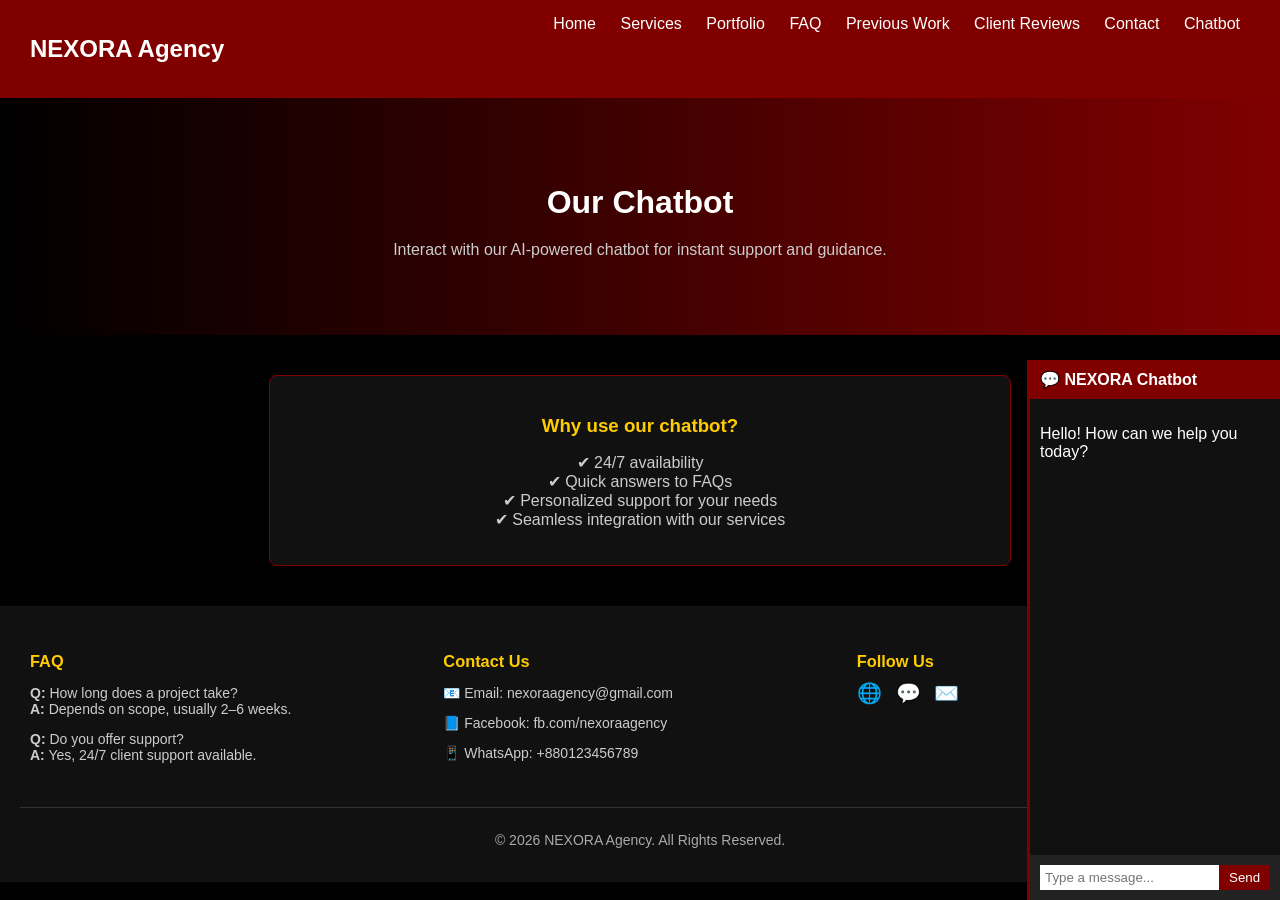
==== frontend/chatbot.html @ 50deb8a3 "feat: connect backend and frontend to MongoDB" ====
<!DOCTYPE html>
<html lang="en">
<head>
  <meta charset="UTF-8">
  <title>NEXORA Agency | Chatbot</title>
  <style>
    body{margin:0;font-family:Arial;background:#000;color:#fff;}
    header{background:#800000;padding:15px 30px;}
    .logo{display:inline-block;font-size:24px;font-weight:bold;color:#fff;}
    nav ul{list-style:none;float:right;margin:0;padding:0;}
    nav ul li{display:inline-block;margin:0 10px;}
    nav ul li a{color:#fff;text-decoration:none;transition:all 0.3s ease;}
    nav ul li a:hover{color:#ffcc00;border-bottom:2px solid #ffcc00;}
    .hero{text-align:center;padding:60px 20px;background:linear-gradient(to right,#000,#800000);}
    .hero h2{font-size:32px;margin-bottom:20px;}
    .hero p{color:#ccc;font-size:16px;}
    .chat-info{max-width:700px;margin:40px auto;padding:20px;background:#111;border:1px solid #800000;border-radius:8px;text-align:center;}
    .chat-info h3{color:#ffcc00;margin-bottom:15px;}
    .chat-info p{color:#ccc;}
    footer{background:#111;text-align:center;padding:20px;font-size:14px;color:#fff;margin-top:auto;}
    .footer-container{display:flex;flex-wrap:wrap;justify-content:space-around;text-align:left;}
    .footer-section{flex:1;min-width:250px;margin:10px;}
    .footer-section h3{color:#ffcc00;margin-bottom:10px;}
    .footer-section p,.footer-section a{color:#ccc;text-decoration:none;transition:color 0.3s ease;}
    .footer-section a:hover{color:#ffcc00;}
    .social-icons a{font-size:20px;margin-right:10px;transition:transform 0.3s ease,color 0.3s ease;}
    .social-icons a:hover{color:#ffcc00;transform:scale(1.2);}
    .footer-bottom{text-align:center;margin-top:20px;border-top:1px solid #333;padding-top:10px;font-size:14px;color:#aaa;}
    .chatbot{position:fixed;right:0;bottom:0;width:250px;height:60%;background:#111;border-left:3px solid #800000;display:flex;flex-direction:column;}
    .chat-header{background:#800000;padding:10px;font-weight:bold;}
    .chat-body{flex:1;padding:10px;overflow-y:auto;}
    .chat-footer{padding:10px;background:#222;display:flex;}
    .chat-footer input{flex:1;padding:5px;border:none;}
    .chat-footer button{background:#800000;color:#fff;border:none;padding:5px 10px;}
  </style>
</head>
<body>
  <header>
    <nav>
      <h1 class="logo">NEXORA Agency</h1>
      <ul>
        <li><a href="index.html">Home</a></li>
        <li><a href="services.html">Services</a></li>
        <li><a href="portfolio.html">Portfolio</a></li>
        <li><a href="faq.html">FAQ</a></li>
        <li><a href="previous.html">Previous Work</a></li>
        <li><a href="reviews.html">Client Reviews</a></li>
        <li><a href="contact.html">Contact</a></li>
        <li><a href="chatbot.html">Chatbot</a></li>
      </ul>
    </nav>
  </header>

  <section class="hero">
    <h2>Our Chatbot</h2>
    <p>Interact with our AI‑powered chatbot for instant support and guidance.</p>
  </section>

  <div class="chat-info">
    <h3>Why use our chatbot?</h3>
    <p>✔ 24/7 availability<br>
       ✔ Quick answers to FAQs<br>
       ✔ Personalized support for your needs<br>
       ✔ Seamless integration with our services</p>
  </div>

  <!-- Footer same as services.html -->
  <footer>
    <div class="footer-container">
      <div class="footer-section faq">
        <h3>FAQ</h3>
        <p><strong>Q:</strong> How long does a project take?<br><strong>A:</strong> Depends on scope, usually 2–6 weeks.</p>
        <p><strong>Q:</strong> Do you offer support?<br><strong>A:</strong> Yes, 24/7 client support available.</p>
      </div>
      <div class="footer-section contact">
        <h3>Contact Us</h3>
        <p>📧 Email: <a href="mailto:nexoraagency@gmail.com">nexoraagency@gmail.com</a></p>
        <p>📘 Facebook: <a href="https://fb.com/nexoraagency" target="_blank">fb.com/nexoraagency</a></p>
        <p>📱 WhatsApp: <a href="https://wa.me/880123456789" target="_blank">+880123456789</a></p>
      </div>
      <div class="footer-section social">
        <h3>Follow Us</h3>
        <div class="social-icons">
          <a href="https://fb.com/nexoraagency" target="_blank">🌐</a>
          <a href="https://wa.me/880123456789" target="_blank">💬</a>
          <a href="mailto:nexoraagency@gmail.com">✉️</a>
        </div>
      </div>
    </div>
    <div class="footer-bottom"><p>© 2026 NEXORA Agency. All Rights Reserved.</p></div>
  </footer>

  <!-- Chatbot dock -->
  <div id="chatbotBox" class="chatbot">
    <div class="chat-header">💬 NEXORA Chatbot</div>
    <div class="chat-body"><p>Hello! How can we help you today?</p></div>
    <div class="chat-footer"><input type="text" placeholder="Type a message..."><button>Send</button></div>
  </div>

  <script>
    document.addEventListener("DOMContentLoaded", () => {
      const input=document.querySelector(".chat-footer input");
      const button=document.querySelector(".chat-footer button");
      const chatBody=document.querySelector(".chat-body");
      button.addEventListener("click",()=>{
        if(input.value.trim()!==""){
          const userMsg=document.createElement("p");
          userMsg.textContent="You: "+input.value;
          chatBody.appendChild(userMsg);
          input.value="";
          const botMsg=document.createElement("p");
          botMsg.textContent="Bot: Thanks for reaching out!";
          chatBody.appendChild(botMsg);
        }
      });
    });
  </script>
</body>
</html>
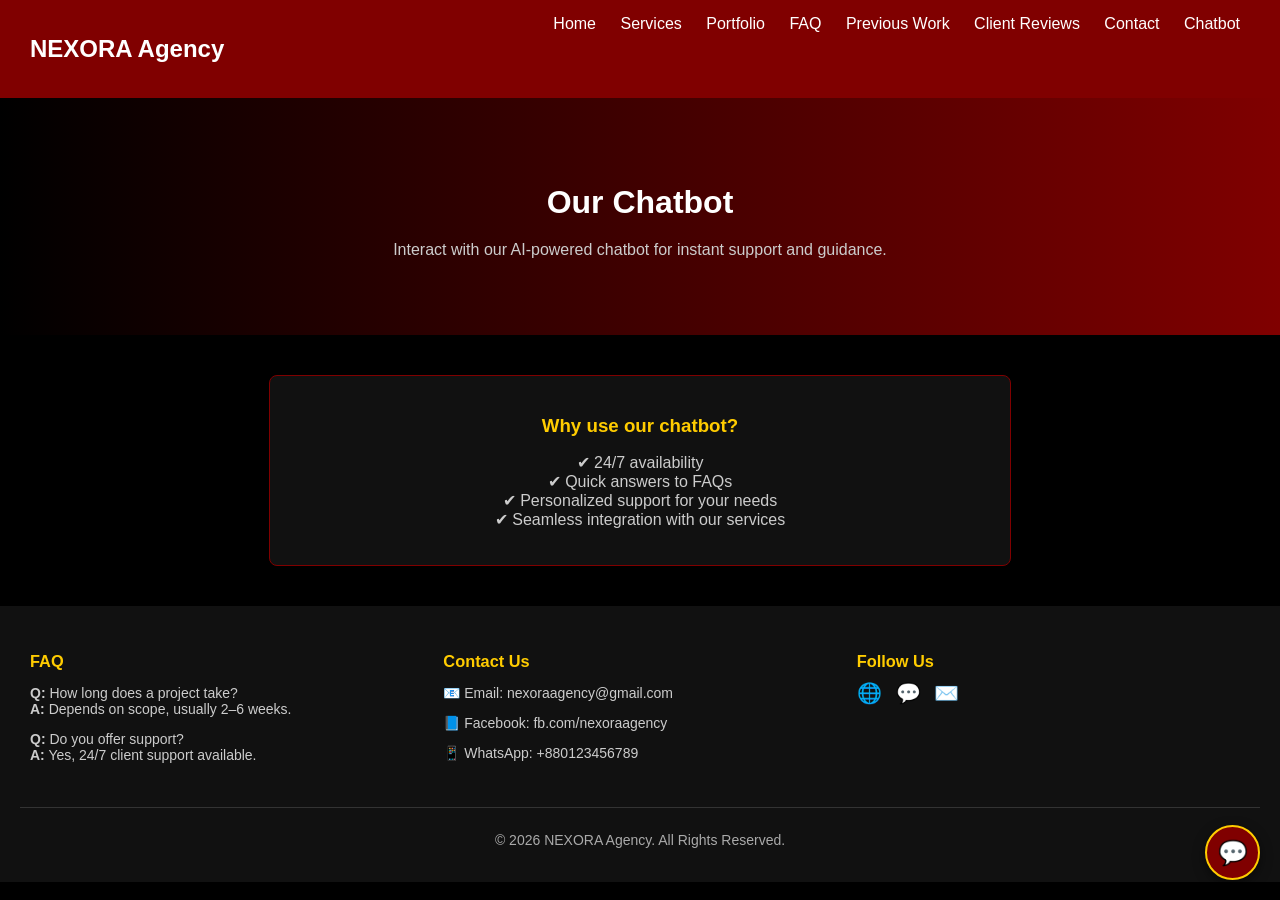
==== commit 4ee6deb2: "feat: make chatbot a floating widget with toggle interaction" ====
--- a/frontend/chatbot.html
+++ b/frontend/chatbot.html
@@ -26,12 +26,6 @@
     .social-icons a{font-size:20px;margin-right:10px;transition:transform 0.3s ease,color 0.3s ease;}
     .social-icons a:hover{color:#ffcc00;transform:scale(1.2);}
     .footer-bottom{text-align:center;margin-top:20px;border-top:1px solid #333;padding-top:10px;font-size:14px;color:#aaa;}
-    .chatbot{position:fixed;right:0;bottom:0;width:250px;height:60%;background:#111;border-left:3px solid #800000;display:flex;flex-direction:column;}
-    .chat-header{background:#800000;padding:10px;font-weight:bold;}
-    .chat-body{flex:1;padding:10px;overflow-y:auto;}
-    .chat-footer{padding:10px;background:#222;display:flex;}
-    .chat-footer input{flex:1;padding:5px;border:none;}
-    .chat-footer button{background:#800000;color:#fff;border:none;padding:5px 10px;}
   </style>
 </head>
 <body>
@@ -97,23 +91,6 @@
     <div class="chat-footer"><input type="text" placeholder="Type a message..."><button>Send</button></div>
   </div>
 
-  <script>
-    document.addEventListener("DOMContentLoaded", () => {
-      const input=document.querySelector(".chat-footer input");
-      const button=document.querySelector(".chat-footer button");
-      const chatBody=document.querySelector(".chat-body");
-      button.addEventListener("click",()=>{
-        if(input.value.trim()!==""){
-          const userMsg=document.createElement("p");
-          userMsg.textContent="You: "+input.value;
-          chatBody.appendChild(userMsg);
-          input.value="";
-          const botMsg=document.createElement("p");
-          botMsg.textContent="Bot: Thanks for reaching out!";
-          chatBody.appendChild(botMsg);
-        }
-      });
-    });
-  </script>
+  <script src="chatbot.js"></script>
 </body>
 </html>
